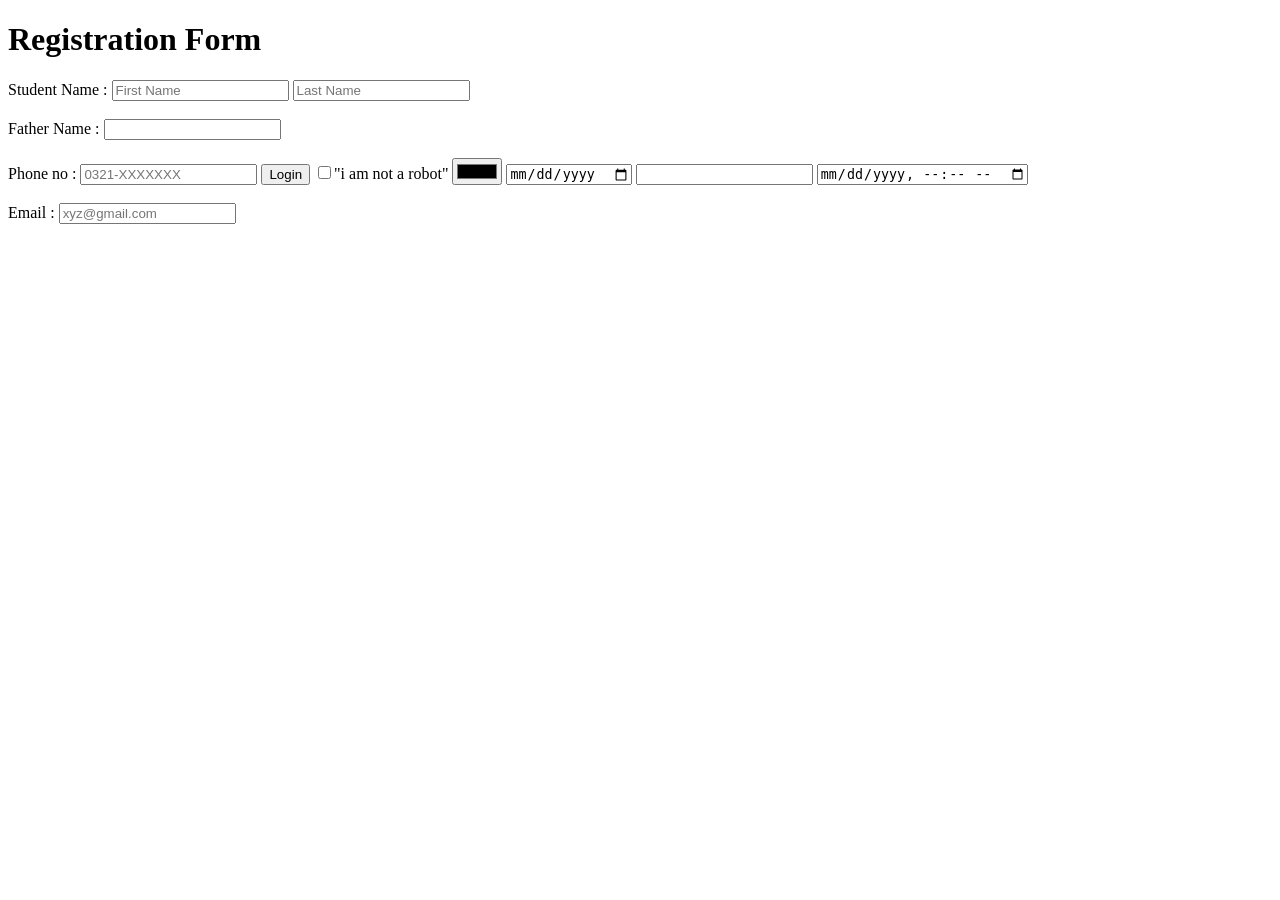
==== form.html @ d8469392 "Add files via upload" ====
<!DOCTYPE html>
<html lang="en">
<head>
    <meta charset="UTF-8">
    <meta name="viewport" content="width=device-width, initial-scale=1.0">
    <title>Form Tags</title>
</head>
<body>
    <form>
        <h1>Registration Form</h1>
        <label for="Studentname">Student Name : </label>
        <input type="text" placeholder="First Name" readonly>  
        <input type="text" placeholder="Last Name" required>
<br>
<br>
        <label for="Fathername">Father Name : </label>
        <input type="text">
<br>
<br>
        <label for="number">Phone no : </label>
        <input type="number" placeholder="0321-XXXXXXX">
        <input type="button" value="Login">
        <input type="checkbox">"i am not a robot"
        <input type="color">
        <input type="date">
        <input type="datetime">
        <input type="datetime-local">
        <br><br>
        <label for="email">Email : </label>
        <input type="email" placeholder="xyz@gmail.com">

    </form>
</body>
</html>
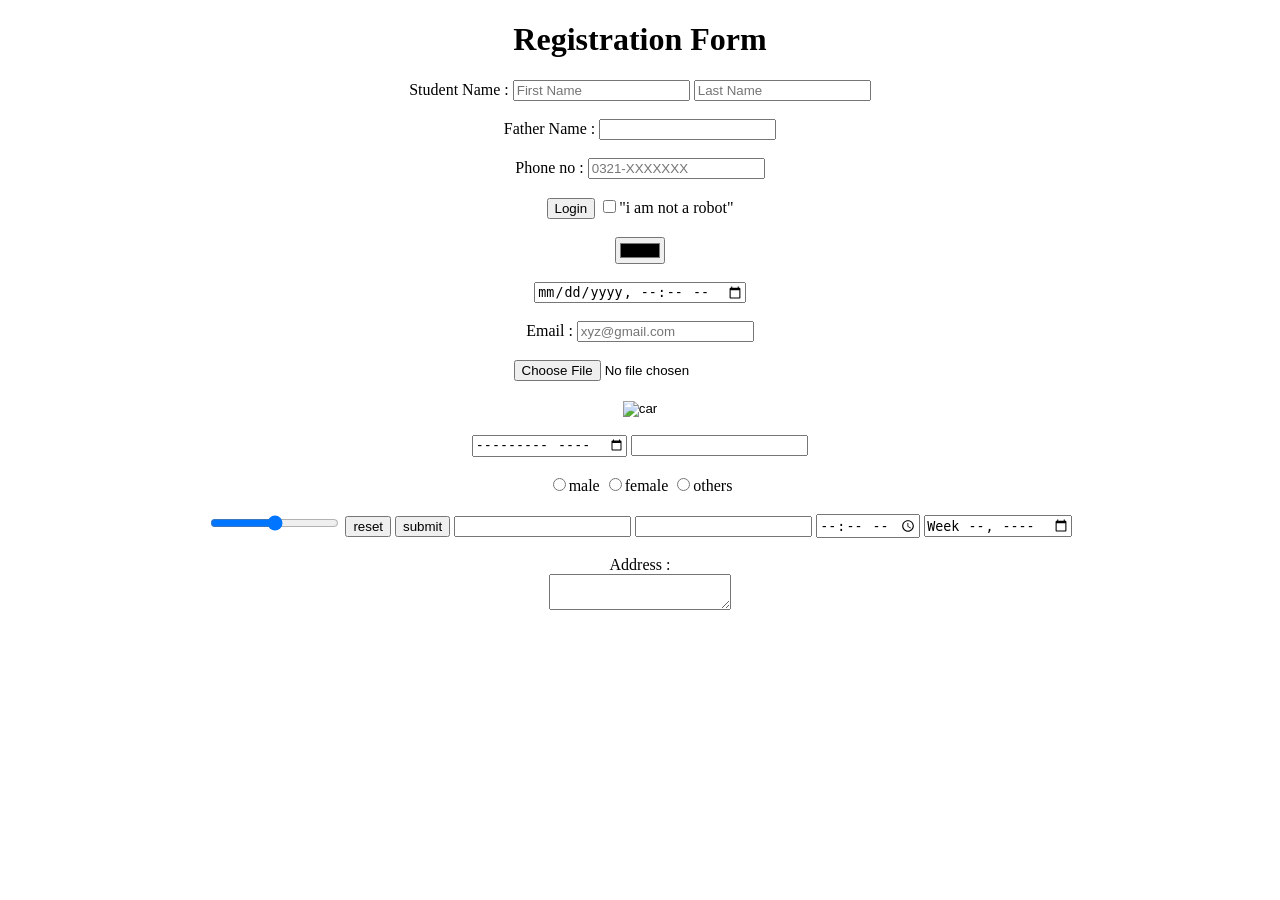
==== commit 78df8de5: "Add files via upload" ====
--- a/form.html
+++ b/form.html
@@ -6,6 +6,7 @@
     <title>Form Tags</title>
 </head>
 <body>
+    <center>
     <form>
         <h1>Registration Form</h1>
         <label for="Studentname">Student Name : </label>
@@ -19,16 +20,42 @@
 <br>
         <label for="number">Phone no : </label>
         <input type="number" placeholder="0321-XXXXXXX">
+        <br><br>
         <input type="button" value="Login">
         <input type="checkbox">"i am not a robot"
+        <br><br>
         <input type="color">
-        <input type="date">
-        <input type="datetime">
+    <br><br>
         <input type="datetime-local">
         <br><br>
         <label for="email">Email : </label>
         <input type="email" placeholder="xyz@gmail.com">
+        <br><br>
+        <input type="file" name="" id="">
+        <input type="hidden" name="">
+        <br><br>
+        <input type="image" src="img_files/download.jpeg" alt="car">
+        <br><br>
+        <input type="month" name="" id="">
+        <input type="password" name="" id="">
+        <br><br>
+        <input type="radio" name="gender" id="male">male
+        <input type="radio" name="gender" id="female">female
+        <input type="radio" name="gender" id="others">others
+<br><br>
+        <input type="range" name="" id="">
+        <input type="reset" value="reset">
+        <input type="submit" value="submit">
+        <input type="tel" name="" id="">
+        <input type="url" name="" id="">
+        <input type="time" name="" id="">
+        <input type="week" name="" id="">
+<br><br>
+        <label for="paragrapgh">Address : </label>
+        <br>    
+        <textarea name="" id=""></textarea>
 
     </form>
+    </center>
 </body>
 </html>
